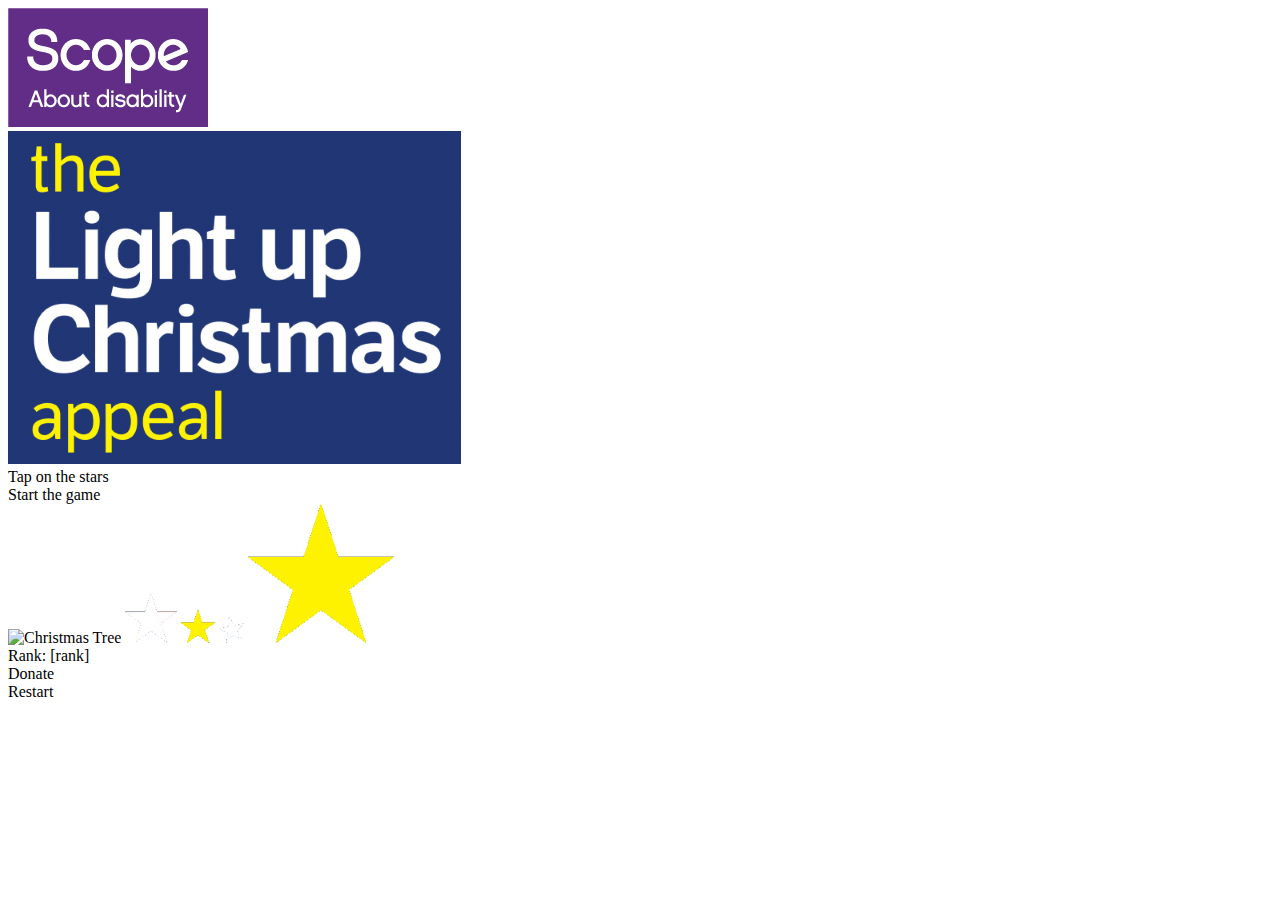
==== www/index.html @ 3075552f "Implemented Phonegap" ====
<!DOCTYPE html>
<!--
    Copyright (c) 2012-2014 Adobe Systems Incorporated. All rights reserved.

    Licensed to the Apache Software Foundation (ASF) under one
    or more contributor license agreements.  See the NOTICE file
    distributed with this work for additional information
    regarding copyright ownership.  The ASF licenses this file
    to you under the Apache License, Version 2.0 (the
    "License"); you may not use this file except in compliance
    with the License.  You may obtain a copy of the License at

    http://www.apache.org/licenses/LICENSE-2.0

    Unless required by applicable law or agreed to in writing,
    software distributed under the License is distributed on an
    "AS IS" BASIS, WITHOUT WARRANTIES OR CONDITIONS OF ANY
     KIND, either express or implied.  See the License for the
    specific language governing permissions and limitations
    under the License.
-->
<html>
    <head>
        <meta charset="utf-8" />
        <meta name="format-detection" content="telephone=no" />
        <meta name="msapplication-tap-highlight" content="no" />
        <!-- WARNING: for iOS 7, remove the width=device-width and height=device-height attributes. See https://issues.apache.org/jira/browse/CB-4323 -->
        <meta name="viewport" content="user-scalable=no, initial-scale=1, maximum-scale=1, minimum-scale=1, width=device-width, height=device-height, target-densitydpi=device-dpi" />
        <link rel="stylesheet" type="text/css" href="css/GAME.css" />
        <title>Light up Christmas</title>
    </head>
    <body>
        <div class="Main">
            <div ID="Title">
                    <div class="TitleBox">
                         <img src="images/scope-logo.png" alt="Scope Logo" />
                    </div>
                    <div class="TitleLogoBox">
                         <img src="images/MainLogo.png" alt="the Light up Christmas appeal" />
                    </div>
                    <div class="TitleBox" onclick="StartGame()">
                         Tap on the stars
                    </div>
                    <div class="Button" onclick="StartGame()">
                         Start the game
                    </div>
                </div>
                <div ID="Tree" class="Hide">    
                    <div id="TestScore" class="Score">
                    </div>
                    <img src="images/tree_dots.png" alt="Christmas Tree" style="position: relative; top: 0; left: 0;"/>
                    <img id="Star1" src="images/star1.png" alt="Star 1" onclick="ClickedStar(1)" />
                    <img id="Star2" src="images/star2.png" alt="Star 2" onclick="ClickedStar(2)" class="Hide" />
                    <img id="Star3" src="images/star3.png" alt="Star 3" onclick="ClickedStar(3)" class="Hide" />
                    <img id="TopStar" src="images/topStar.png" alt="The final Star" class="Hide" />
                </div>  
                <div ID="Complete" class="Hide">
                    <div id="GameScore" class="TitleBox">
                    </div>
                    <div id="Rank" class="TitleBox">
                        Rank: [rank]
                    </div>
                    <div class="Button" onclick="GoToDonatePage()">
                        Donate
                    </div>
                    <div class="Button" onclick="ResetValues()">
                         Restart
                    </div>
                </div>
            </div>
        </div>
    <script type="text/javascript" src="cordova.js"></script>
    <script type="text/javascript" src="js/index.js"></script>
    <script type="text/javascript">
            app.initialize();
    </script>
    <script type="text/javascript" src="js/GAME.js"></script>
    <script type="text/javascript" src="js/jquery-2.1.4.js"></script>
    </body>
</html>
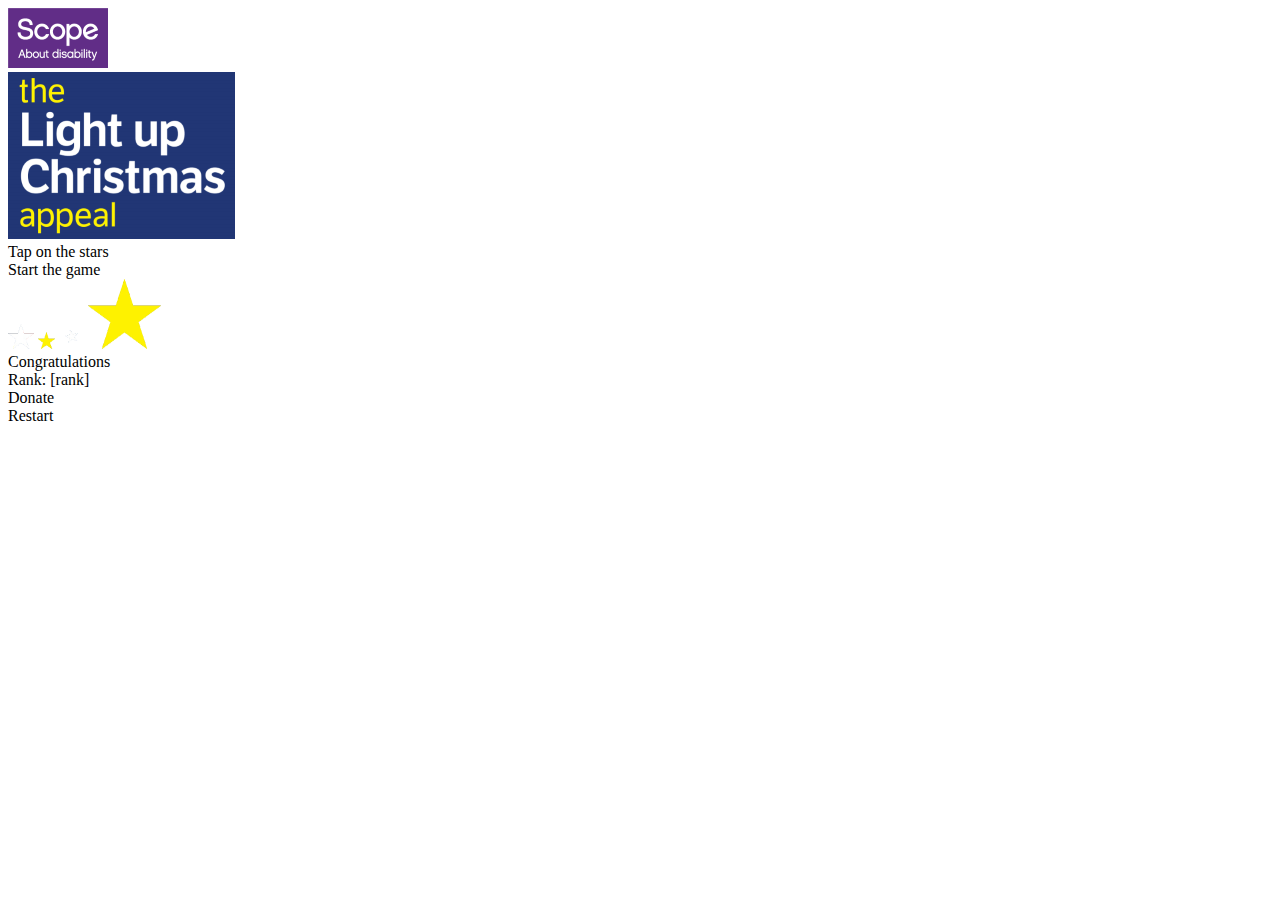
==== commit 0ef80d32: "Reordered layout after phone testing" ====
--- a/www/index.html
+++ b/www/index.html
@@ -48,13 +48,15 @@
                 <div ID="Tree" class="Hide">    
                     <div id="TestScore" class="Score">
                     </div>
-                    <img src="images/tree_dots.png" alt="Christmas Tree" style="position: relative; top: 0; left: 0;"/>
                     <img id="Star1" src="images/star1.png" alt="Star 1" onclick="ClickedStar(1)" />
                     <img id="Star2" src="images/star2.png" alt="Star 2" onclick="ClickedStar(2)" class="Hide" />
                     <img id="Star3" src="images/star3.png" alt="Star 3" onclick="ClickedStar(3)" class="Hide" />
                     <img id="TopStar" src="images/topStar.png" alt="The final Star" class="Hide" />
                 </div>  
                 <div ID="Complete" class="Hide">
+                    <div id="Congratulations" class="TitleBox">
+                        Congratulations
+                    </div>
                     <div id="GameScore" class="TitleBox">
                     </div>
                     <div id="Rank" class="TitleBox">
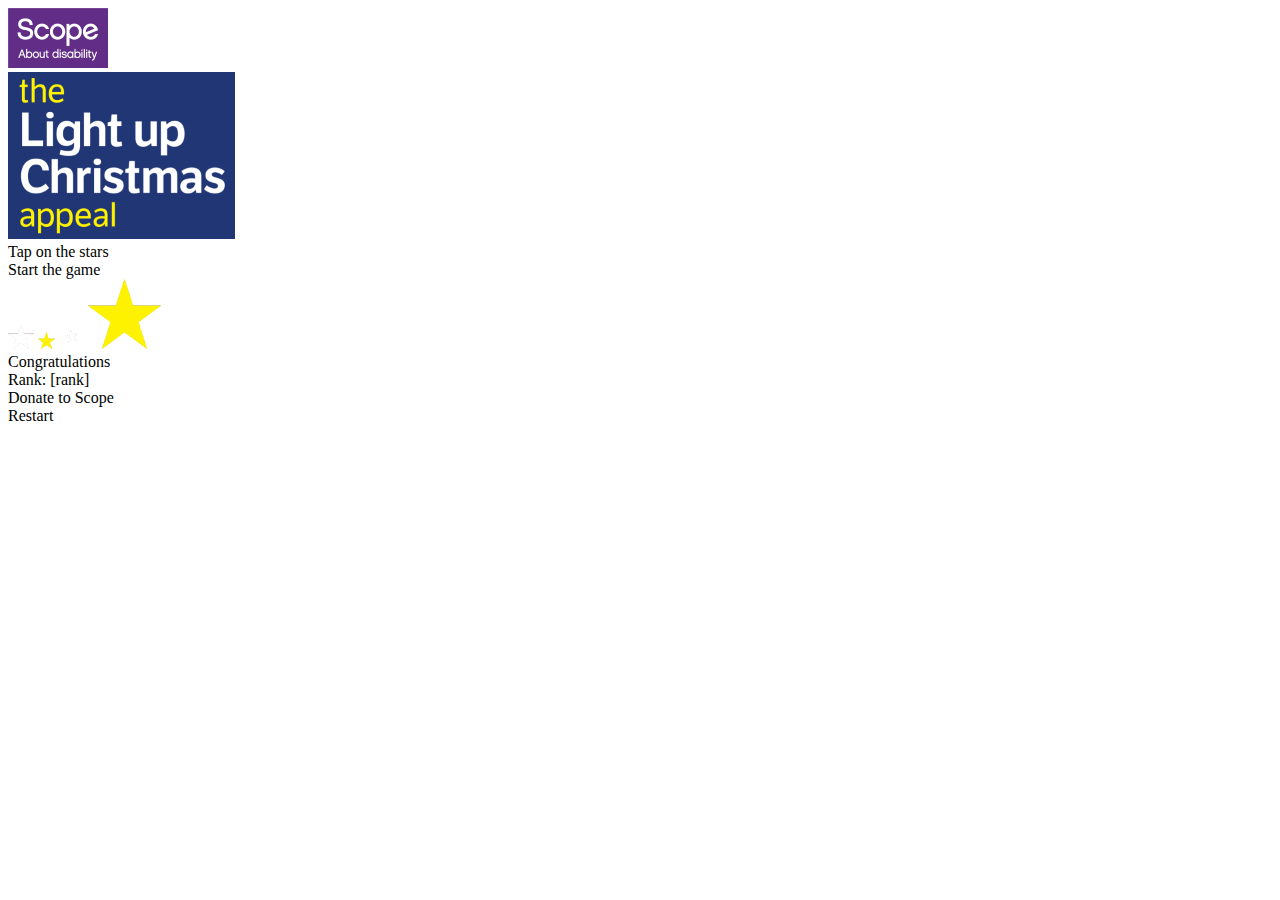
==== commit 06458e2b: "Added star positioning" ====
--- a/www/index.html
+++ b/www/index.html
@@ -46,12 +46,12 @@
                     </div>
                 </div>
                 <div ID="Tree" class="Hide">    
-                    <div id="TestScore" class="Score">
+                    <div id="Score" class="Score">
                     </div>
                     <img id="Star1" src="images/star1.png" alt="Star 1" onclick="ClickedStar(1)" />
-                    <img id="Star2" src="images/star2.png" alt="Star 2" onclick="ClickedStar(2)" class="Hide" />
-                    <img id="Star3" src="images/star3.png" alt="Star 3" onclick="ClickedStar(3)" class="Hide" />
-                    <img id="TopStar" src="images/topStar.png" alt="The final Star" class="Hide" />
+                    <img id="Star2" src="images/star2.png" alt="Star 2" onclick="ClickedStar(2)" />
+                    <img id="Star3" src="images/star3.png" alt="Star 3" onclick="ClickedStar(3)" />
+                    <img id="TopStar" src="images/topStar.png" alt="The final Star" />
                 </div>  
                 <div ID="Complete" class="Hide">
                     <div id="Congratulations" class="TitleBox">
@@ -63,7 +63,7 @@
                         Rank: [rank]
                     </div>
                     <div class="Button" onclick="GoToDonatePage()">
-                        Donate
+                        Donate to Scope
                     </div>
                     <div class="Button" onclick="ResetValues()">
                          Restart
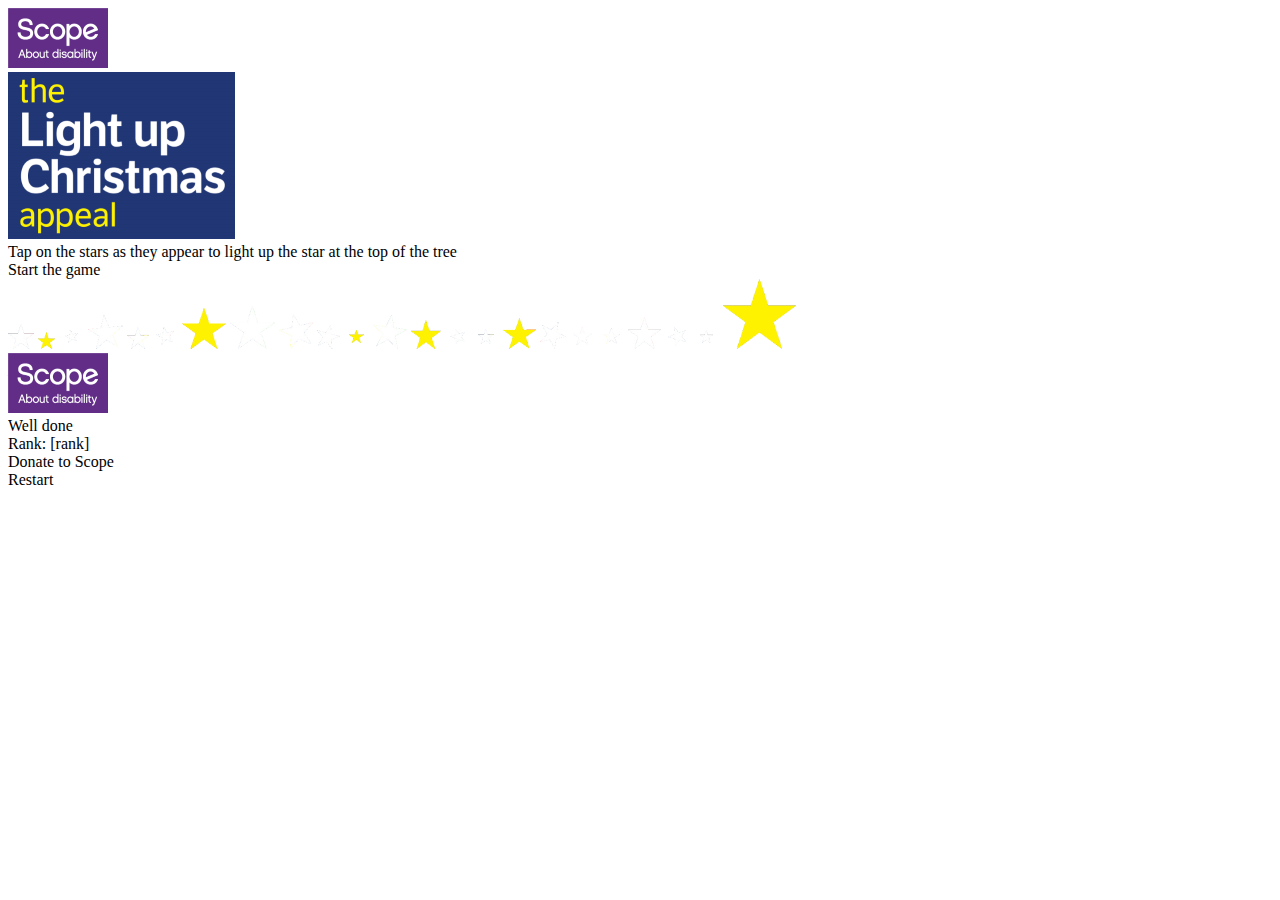
==== commit 04c4f5c9: "Added stars and implemented game mechanic" ====
--- a/www/index.html
+++ b/www/index.html
@@ -38,24 +38,48 @@
                     <div class="TitleLogoBox">
                          <img src="images/MainLogo.png" alt="the Light up Christmas appeal" />
                     </div>
-                    <div class="TitleBox" onclick="StartGame()">
-                         Tap on the stars
+                    <div class="TitleBox">
+                         Tap on the stars as they appear to light up the star at the top of the tree
                     </div>
                     <div class="Button" onclick="StartGame()">
                          Start the game
                     </div>
                 </div>
-                <div ID="Tree" class="Hide">    
-                    <div id="Score" class="Score">
+                <div ID="Game" class="Hide">
+                    <div ID="Tree">    
+                        <div id="Score" class="Score">
+                        </div>
+                        <img id="Star1" src="images/star1.png" alt="Star 1" onclick="ClickedStar(1)" />
+                        <img id="Star2" src="images/star2.png" alt="Star 2" onclick="ClickedStar(2)" class="Hide" />
+                        <img id="Star3" src="images/star3.png" alt="Star 3" onclick="ClickedStar(3)" class="Hide" />
+                        <img id="Star4" src="images/star4.png" alt="Star 4" onclick="ClickedStar(4)"  class="Hide" />
+                        <img id="Star5" src="images/star5.png" alt="Star 5" onclick="ClickedStar(5)" class="Hide" />
+                        <img id="Star6" src="images/star6.png" alt="Star 6" onclick="ClickedStar(6)"  class="Hide" />
+                        <img id="Star7" src="images/star7.png" alt="Star 7" onclick="ClickedStar(7)"  class="Hide" />
+                        <img id="Star8" src="images/star8.png" alt="Star 8" onclick="ClickedStar(8)"  class="Hide" />
+                        <img id="Star9" src="images/star9.png" alt="Star 9" onclick="ClickedStar(9)"  class="Hide" />
+                        <img id="Star10" src="images/star10.png" alt="Star 10" onclick="ClickedStar(10)"  class="Hide" />
+                        <img id="Star11" src="images/star11.png" alt="Star 11" onclick="ClickedStar(11)"  class="Hide" />
+                        <img id="Star12" src="images/star12.png" alt="Star 12" onclick="ClickedStar(12)"  class="Hide" />
+                        <img id="Star13" src="images/star13.png" alt="Star 13" onclick="ClickedStar(13)"  class="Hide" />
+                        <img id="Star14" src="images/star14.png" alt="Star 14" onclick="ClickedStar(14)"  class="Hide" />
+                        <img id="Star15" src="images/star15.png" alt="Star 15" onclick="ClickedStar(15)"  class="Hide" />
+                        <img id="Star16" src="images/star16.png" alt="Star 16" onclick="ClickedStar(16)"  class="Hide" />
+                        <img id="Star17" src="images/star17.png" alt="Star 17" onclick="ClickedStar(17)"  class="Hide" />
+                        <img id="Star18" src="images/star18.png" alt="Star 18" onclick="ClickedStar(18)"  class="Hide" />
+                        <img id="Star19" src="images/star19.png" alt="Star 19" onclick="ClickedStar(19)"  class="Hide" />
+                        <img id="Star20" src="images/star20.png" alt="Star 20" onclick="ClickedStar(20)"  class="Hide" />
+                        <img id="Star21" src="images/star21.png" alt="Star 21" onclick="ClickedStar(21)"  class="Hide" />
+                        <img id="Star22" src="images/star22.png" alt="Star 22" onclick="ClickedStar(22)"  class="Hide" />
+                        <img id="TopStar" src="images/topStar.png" alt="The Top Star" />
+                    </div>  
+                </div>
+                <div ID="Complete" class="Hide">
+                    <div class="TitleBox">
+                         <img src="images/scope-logo.png" alt="Scope Logo" />
                     </div>
-                    <img id="Star1" src="images/star1.png" alt="Star 1" onclick="ClickedStar(1)" />
-                    <img id="Star2" src="images/star2.png" alt="Star 2" onclick="ClickedStar(2)" />
-                    <img id="Star3" src="images/star3.png" alt="Star 3" onclick="ClickedStar(3)" />
-                    <img id="TopStar" src="images/topStar.png" alt="The final Star" />
-                </div>  
-                <div ID="Complete" class="Hide">
                     <div id="Congratulations" class="TitleBox">
-                        Congratulations
+                        Well done
                     </div>
                     <div id="GameScore" class="TitleBox">
                     </div>
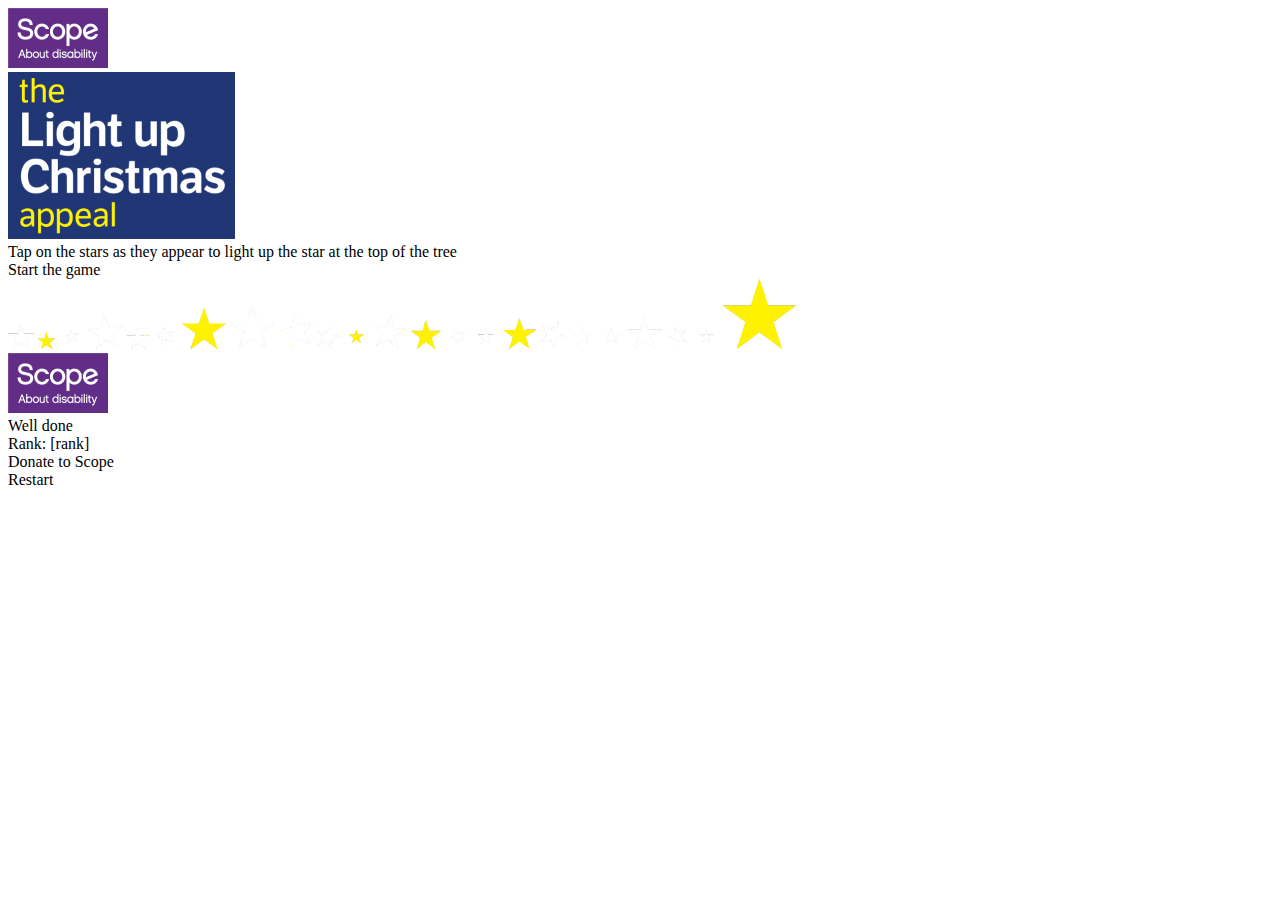
==== commit 883a1f56: "Added updates to accessibility" ====
--- a/www/index.html
+++ b/www/index.html
@@ -19,7 +19,7 @@
     specific language governing permissions and limitations
     under the License.
 -->
-<html>
+<html xmlns="http://www.w3.org/1999/xhtml" xml:lang="en" lang="en">
     <head>
         <meta charset="utf-8" />
         <meta name="format-detection" content="telephone=no" />
@@ -27,7 +27,7 @@
         <!-- WARNING: for iOS 7, remove the width=device-width and height=device-height attributes. See https://issues.apache.org/jira/browse/CB-4323 -->
         <meta name="viewport" content="user-scalable=no, initial-scale=1, maximum-scale=1, minimum-scale=1, width=device-width, height=device-height, target-densitydpi=device-dpi" />
         <link rel="stylesheet" type="text/css" href="css/GAME.css" />
-        <title>Light up Christmas</title>
+        <title>the Light up Christmas Appeal game for Scope</title>
     </head>
     <body>
         <div class="Main">
@@ -95,7 +95,6 @@
                 </div>
             </div>
         </div>
-    <script type="text/javascript" src="cordova.js"></script>
     <script type="text/javascript" src="js/index.js"></script>
     <script type="text/javascript">
             app.initialize();
